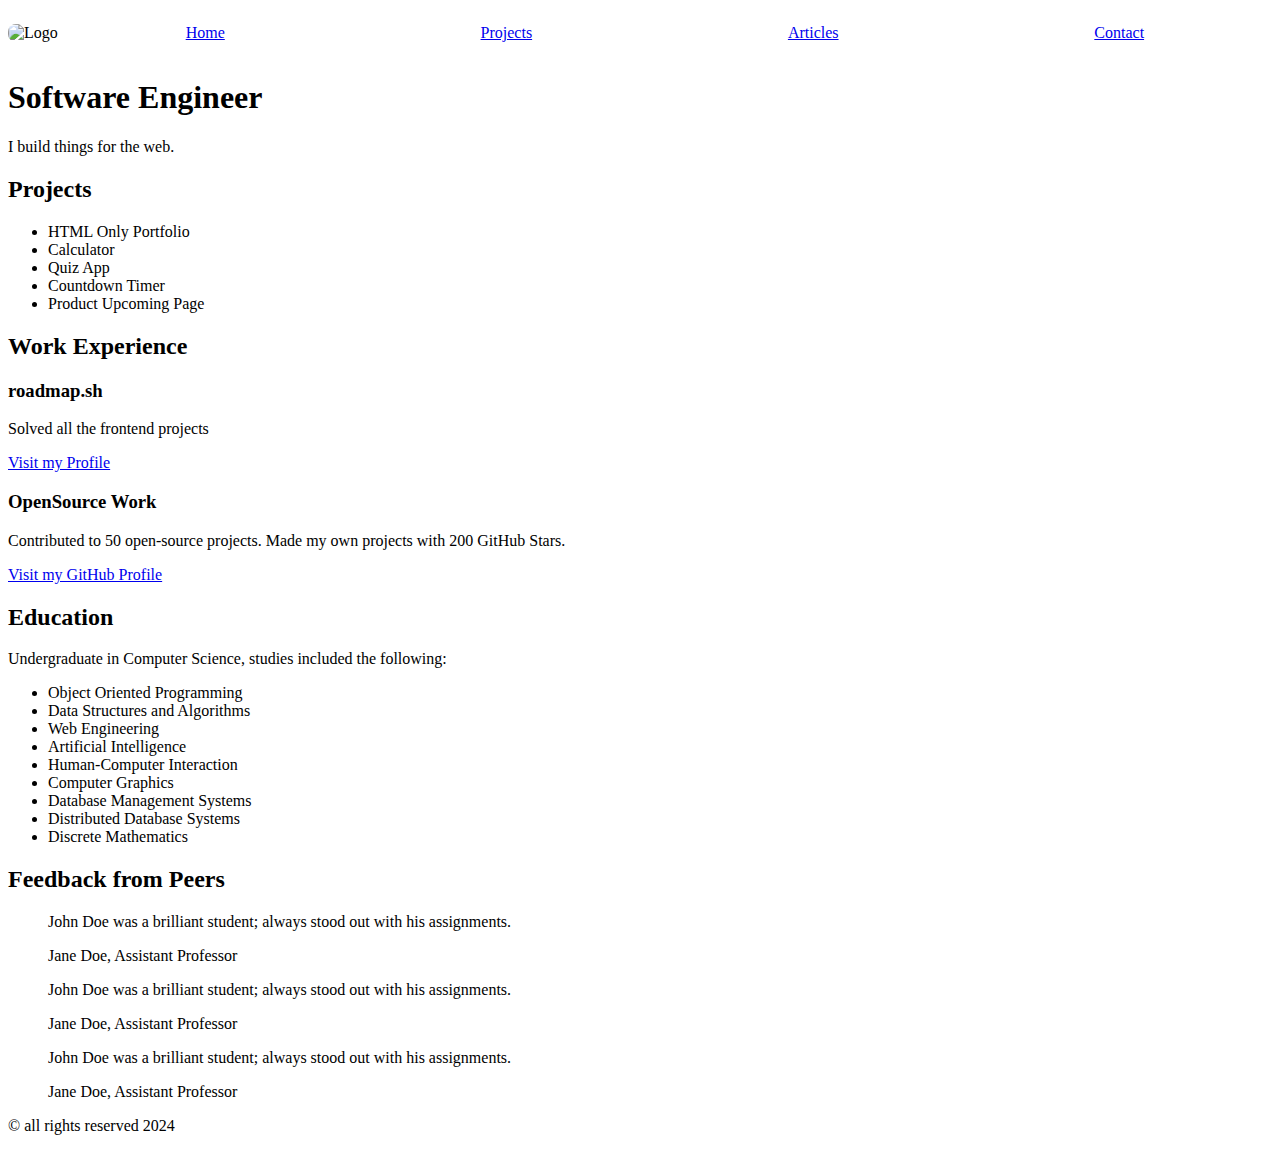
==== Frontend_Projects/P2-Basic-HTML-project/index.html @ ce09f804 "initial commit" ====
<!DOCTYPE html>
<html lang="en">
  <head>
    <meta charset="UTF-8">
    <meta name="viewport" content="width=device-width, initial-scale=1.0">
    <meta name="description" content="A simple HTML-only website">
    <!-- SEO Meta Tags -->
    <meta name="description" content="A simple HTML-only website for roadmap.sh frontend" />
    <meta name="keywords" content="Frontend Project, HTML, Roadmap.sh" />
    <meta name="author" content="Austin Hill" />
    <title>Basic HTML Website</title>
    <link rel="stylesheet" href="styles.css">
  </head>
  <body>
    <header>
      <div class="logo">
        <img width="64" src="../../assets/images/logo.png" alt="Logo">
      </div>
      <nav>
        <ul>
          <li><a href="index.html">Home</a></li>
          <li><a href="projects.html">Projects</a></li>
          <li><a href="articles.html">Articles</a></li>
          <li><a href="contact.html">Contact</a></li>
        </ul>
      </nav>
    </header>

    <main>
      <section class="intro">
        <h1>Software Engineer</h1>
        <p>
          I build things for the web.
        </p>
      </section>

      <section class="projects">
        <h2>Projects</h2>
        <ul>
          <li>HTML Only Portfolio</li>
          <li>Calculator</li>
          <li>Quiz App</li>
          <li>Countdown Timer</li>
          <li>Product Upcoming Page</li>
        </ul>
      </section>

      <section class="work-experience">
        <h2>Work Experience</h2>
        <article>
          <h3>roadmap.sh</h3>
          <p>Solved all the frontend projects</p>
          <a href="projects.html">Visit my Profile</a>
        </article>
        <article>
          <h3>OpenSource Work</h3>
          <p>Contributed to 50 open-source projects. Made my own projects with 200 GitHub Stars.</p>
          <a href="https://github.com/akinghill">Visit my GitHub Profile</a>
        </article>
      </section>

      <section class="education">
        <h2>Education</h2>
        <p>
          Undergraduate in Computer Science, studies included the following:
        </p>
        <ul>
          <li>Object Oriented Programming</li>
          <li>Data Structures and Algorithms</li>
          <li>Web Engineering</li>
          <li>Artificial Intelligence</li>
          <li>Human-Computer Interaction</li>
          <li>Computer Graphics</li>
          <li>Database Management Systems</li>
          <li>Distributed Database Systems</li>
          <li>Discrete Mathematics</li>
        </ul>
      </section>

      <aside class="reviews">
        <h2>Feedback from Peers</h2>
        <blockquote>
          <p>John Doe was a brilliant student; always stood out with his assignments.</p>
          <footer>Jane Doe, Assistant Professor</footer>
        </blockquote>
        <blockquote>
          <p>John Doe was a brilliant student; always stood out with his assignments.</p>
          <footer>Jane Doe, Assistant Professor</footer>
        </blockquote>
        <blockquote>
          <p>John Doe was a brilliant student; always stood out with his assignments.</p>
          <footer>Jane Doe, Assistant Professor</footer>
        </blockquote>
      </aside>
    </main>

    <footer>
      <p>&copy; all rights reserved 2024</p>
    </footer>

  </body>
</html>
---- Frontend_Projects/P2-Basic-HTML-project/styles.css ----
header {
    display: flex;
    justify-content: space-between;
    align-items: center;
  }
  
  nav {
    flex-grow: 1;
  }
  
  nav ul {
    display: flex;
    justify-content: space-around;
    list-style-type: none;
    padding: 0;
  }
  
  .logo img {
    border-radius: 8px;
  }
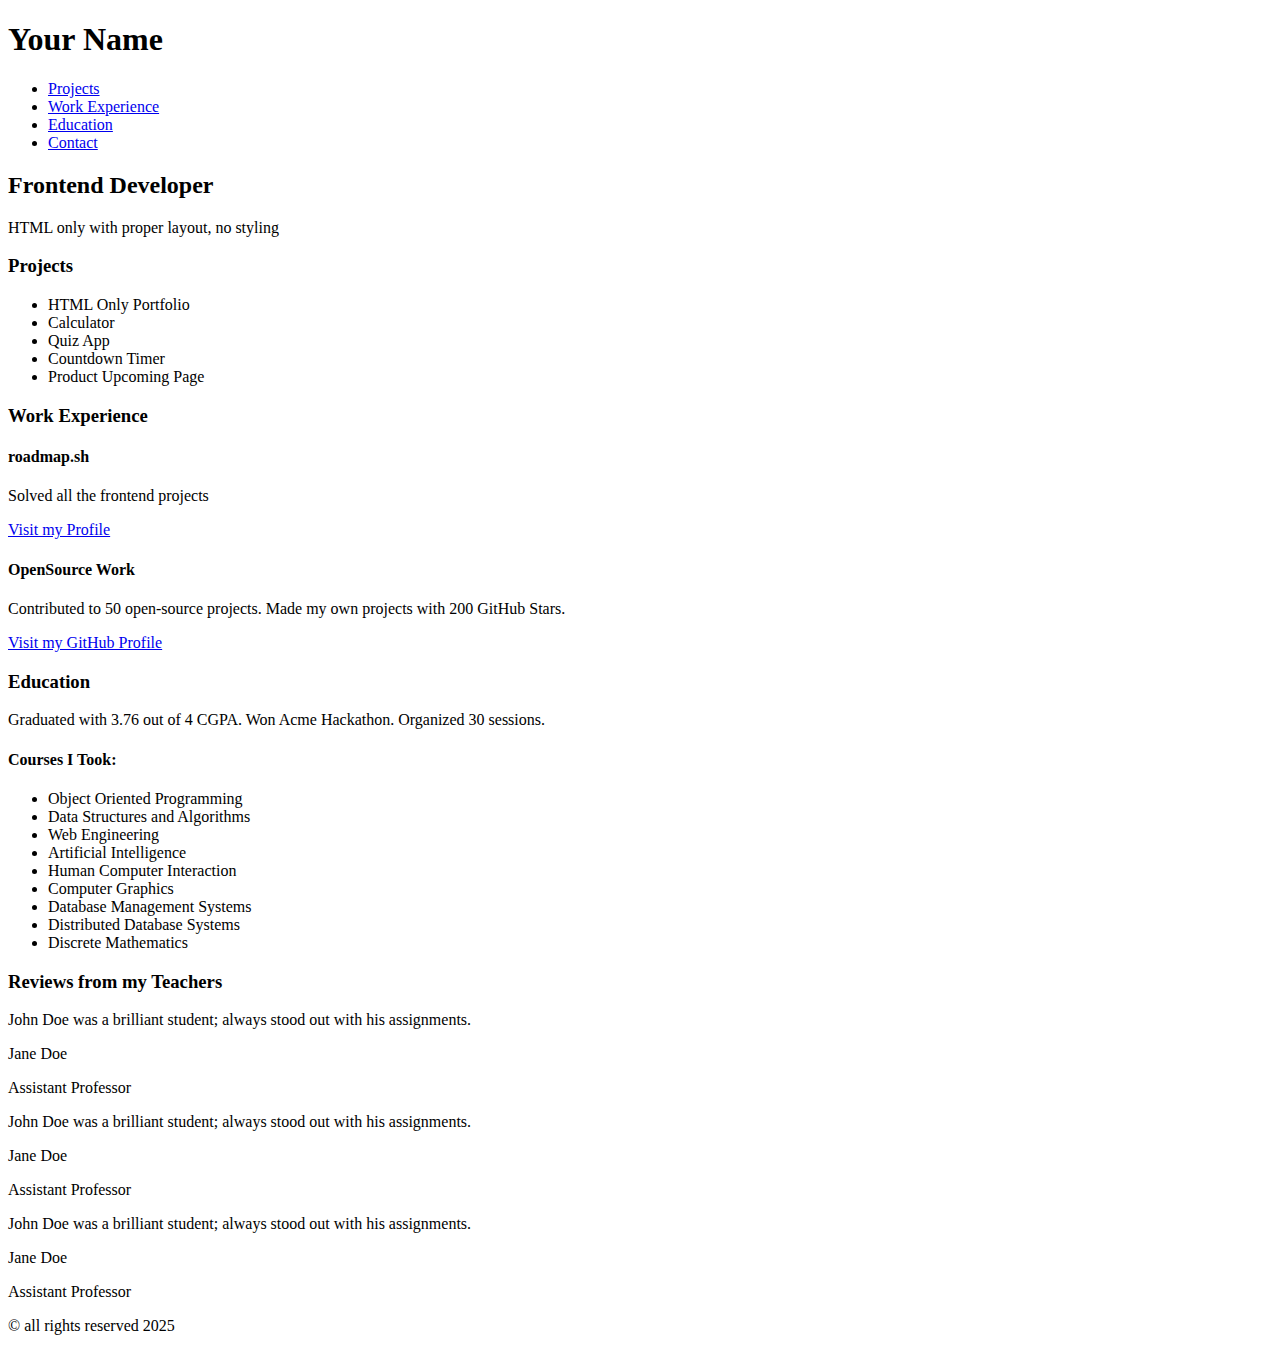
==== commit 4be52bea: "initial commit" ====
--- a/Frontend_Projects/P2-Basic-HTML-project/index.html
+++ b/Frontend_Projects/P2-Basic-HTML-project/index.html
@@ -1,102 +1,94 @@
 <!DOCTYPE html>
 <html lang="en">
-  <head>
+<head>
     <meta charset="UTF-8">
     <meta name="viewport" content="width=device-width, initial-scale=1.0">
-    <meta name="description" content="A simple HTML-only website">
-    <!-- SEO Meta Tags -->
-    <meta name="description" content="A simple HTML-only website for roadmap.sh frontend" />
-    <meta name="keywords" content="Frontend Project, HTML, Roadmap.sh" />
-    <meta name="author" content="Austin Hill" />
-    <title>Basic HTML Website</title>
-    <link rel="stylesheet" href="styles.css">
-  </head>
-  <body>
+    <title>Frontend Developer Portfolio</title>
+</head>
+<body>
     <header>
-      <div class="logo">
-        <img width="64" src="../../assets/images/logo.png" alt="Logo">
-      </div>
-      <nav>
-        <ul>
-          <li><a href="index.html">Home</a></li>
-          <li><a href="projects.html">Projects</a></li>
-          <li><a href="articles.html">Articles</a></li>
-          <li><a href="contact.html">Contact</a></li>
-        </ul>
-      </nav>
+        <h1>Your Name</h1>
+        <nav>
+            <ul>
+                <li><a href="#projects">Projects</a></li>
+                <li><a href="#work-experience">Work Experience</a></li>
+                <li><a href="#education">Education</a></li>
+                <li><a href="#contact">Contact</a></li>
+            </ul>
+        </nav>
     </header>
 
     <main>
-      <section class="intro">
-        <h1>Software Engineer</h1>
-        <p>
-          I build things for the web.
-        </p>
-      </section>
+        <section>
+            <h2>Frontend Developer</h2>
+            <p>HTML only with proper layout, no styling</p>
+        </section>
 
-      <section class="projects">
-        <h2>Projects</h2>
-        <ul>
-          <li>HTML Only Portfolio</li>
-          <li>Calculator</li>
-          <li>Quiz App</li>
-          <li>Countdown Timer</li>
-          <li>Product Upcoming Page</li>
-        </ul>
-      </section>
+        <section id="projects">
+            <h3>Projects</h3>
+            <ul>
+                <li>HTML Only Portfolio</li>
+                <li>Calculator</li>
+                <li>Quiz App</li>
+                <li>Countdown Timer</li>
+                <li>Product Upcoming Page</li>
+            </ul>
+        </section>
 
-      <section class="work-experience">
-        <h2>Work Experience</h2>
-        <article>
-          <h3>roadmap.sh</h3>
-          <p>Solved all the frontend projects</p>
-          <a href="projects.html">Visit my Profile</a>
-        </article>
-        <article>
-          <h3>OpenSource Work</h3>
-          <p>Contributed to 50 open-source projects. Made my own projects with 200 GitHub Stars.</p>
-          <a href="https://github.com/akinghill">Visit my GitHub Profile</a>
-        </article>
-      </section>
+        <section id="work-experience">
+            <h3>Work Experience</h3>
+            <article>
+                <h4>roadmap.sh</h4>
+                <p>Solved all the frontend projects</p>
+                <p><a href="#">Visit my Profile</a></p>
+            </article>
+            <article>
+                <h4>OpenSource Work</h4>
+                <p>Contributed to 50 open-source projects. Made my own projects with 200 GitHub Stars.</p>
+                <p><a href="#">Visit my GitHub Profile</a></p>
+            </article>
+        </section>
 
-      <section class="education">
-        <h2>Education</h2>
-        <p>
-          Undergraduate in Computer Science, studies included the following:
-        </p>
-        <ul>
-          <li>Object Oriented Programming</li>
-          <li>Data Structures and Algorithms</li>
-          <li>Web Engineering</li>
-          <li>Artificial Intelligence</li>
-          <li>Human-Computer Interaction</li>
-          <li>Computer Graphics</li>
-          <li>Database Management Systems</li>
-          <li>Distributed Database Systems</li>
-          <li>Discrete Mathematics</li>
-        </ul>
-      </section>
+        <section id="education">
+            <h3>Education</h3>
+            <p>Graduated with 3.76 out of 4 CGPA. Won Acme Hackathon. Organized 30 sessions.</p>
+            <h4>Courses I Took:</h4>
+            <ul>
+                <li>Object Oriented Programming</li>
+                <li>Data Structures and Algorithms</li>
+                <li>Web Engineering</li>
+                <li>Artificial Intelligence</li>
+                <li>Human Computer Interaction</li>
+                <li>Computer Graphics</li>
+                <li>Database Management Systems</li>
+                <li>Distributed Database Systems</li>
+                <li>Discrete Mathematics</li>
+            </ul>
+        </section>
 
-      <aside class="reviews">
-        <h2>Feedback from Peers</h2>
-        <blockquote>
-          <p>John Doe was a brilliant student; always stood out with his assignments.</p>
-          <footer>Jane Doe, Assistant Professor</footer>
-        </blockquote>
-        <blockquote>
-          <p>John Doe was a brilliant student; always stood out with his assignments.</p>
-          <footer>Jane Doe, Assistant Professor</footer>
-        </blockquote>
-        <blockquote>
-          <p>John Doe was a brilliant student; always stood out with his assignments.</p>
-          <footer>Jane Doe, Assistant Professor</footer>
-        </blockquote>
-      </aside>
+        <section id="reviews">
+            <h3>Reviews from my Teachers</h3>
+            <article>
+                <p>John Doe was a brilliant student; always stood out with his assignments.</p>
+                <p>Jane Doe</p>
+                <p>Assistant Professor</p>
+            </article>
+            <article>
+                <p>John Doe was a brilliant student; always stood out with his assignments.</p>
+                <p>Jane Doe</p>
+                <p>Assistant Professor</p>
+            </article>
+            <article>
+                <p>John Doe was a brilliant student; always stood out with his assignments.</p>
+                <p>Jane Doe</p>
+                <p>Assistant Professor</p>
+            </article>
+        </section>
     </main>
 
     <footer>
-      <p>&copy; all rights reserved 2024</p>
+        <p>© all rights reserved 2025</p>
     </footer>
-
-  </body>
-</html>+</body>
+</html>
+    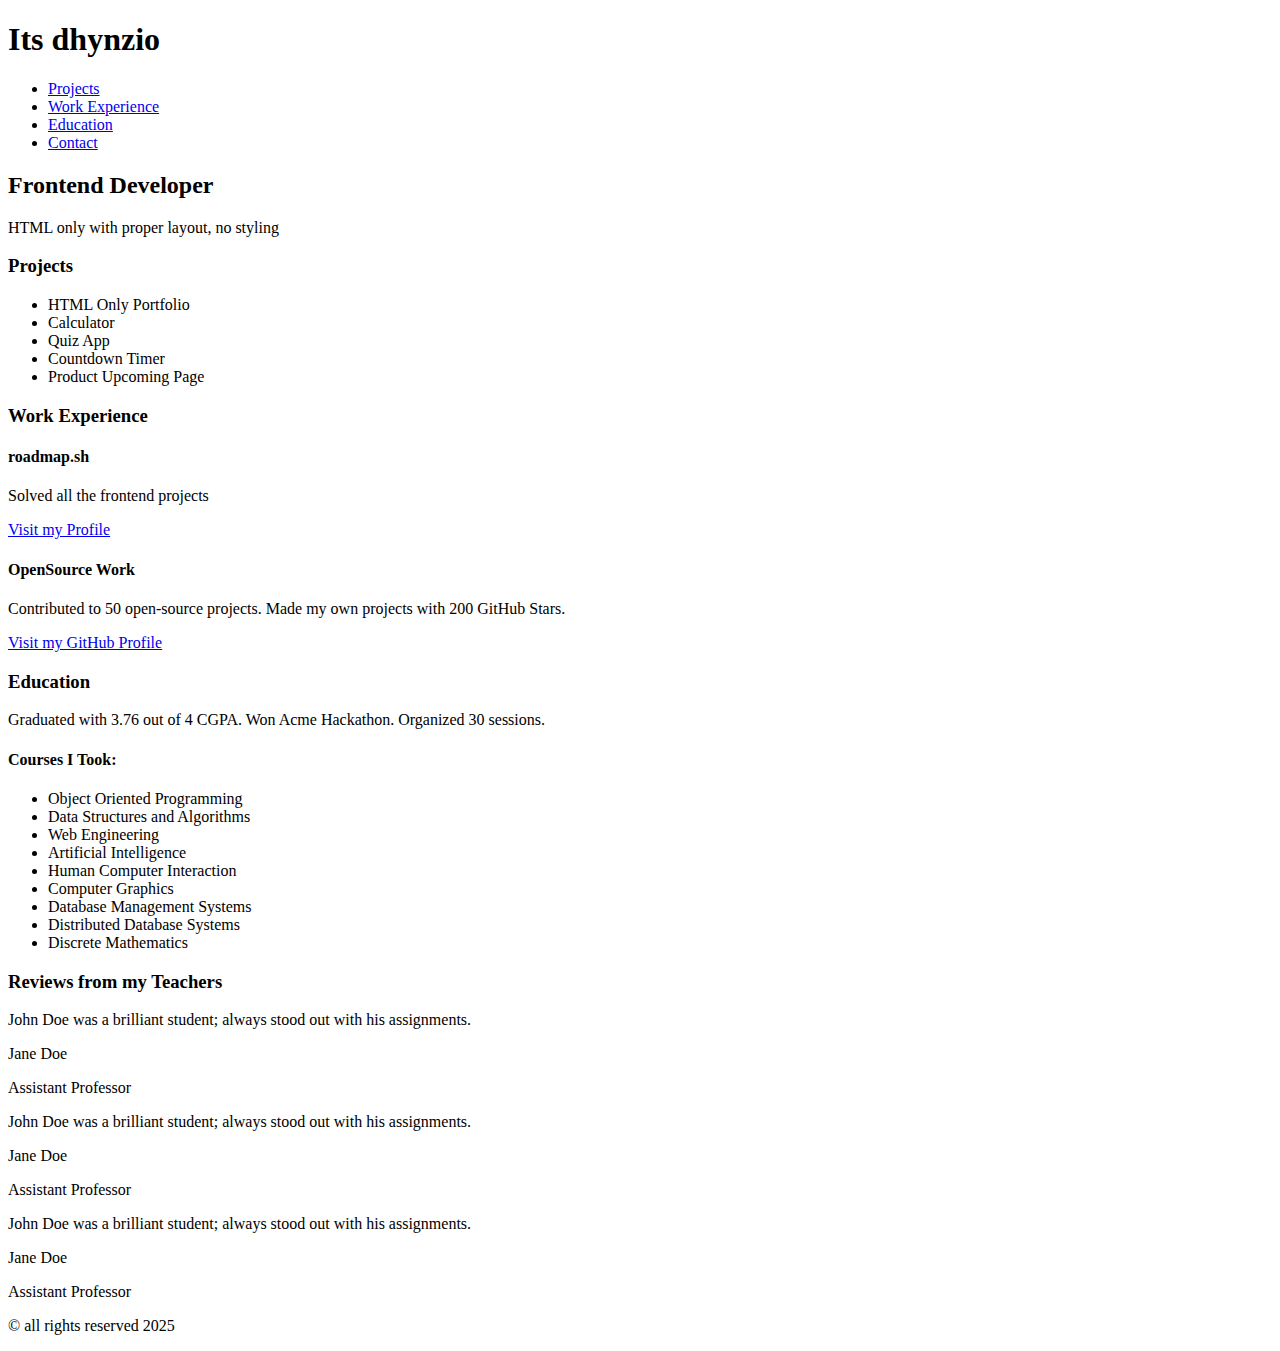
==== commit 5b3a6b2d: "Roadmap" ====
--- a/Frontend_Projects/P2-Basic-HTML-project/index.html
+++ b/Frontend_Projects/P2-Basic-HTML-project/index.html
@@ -7,7 +7,7 @@
 </head>
 <body>
     <header>
-        <h1>Your Name</h1>
+        <h1>Its dhynzio</h1>
         <nav>
             <ul>
                 <li><a href="#projects">Projects</a></li>
@@ -91,4 +91,3 @@
     </footer>
 </body>
 </html>
-    